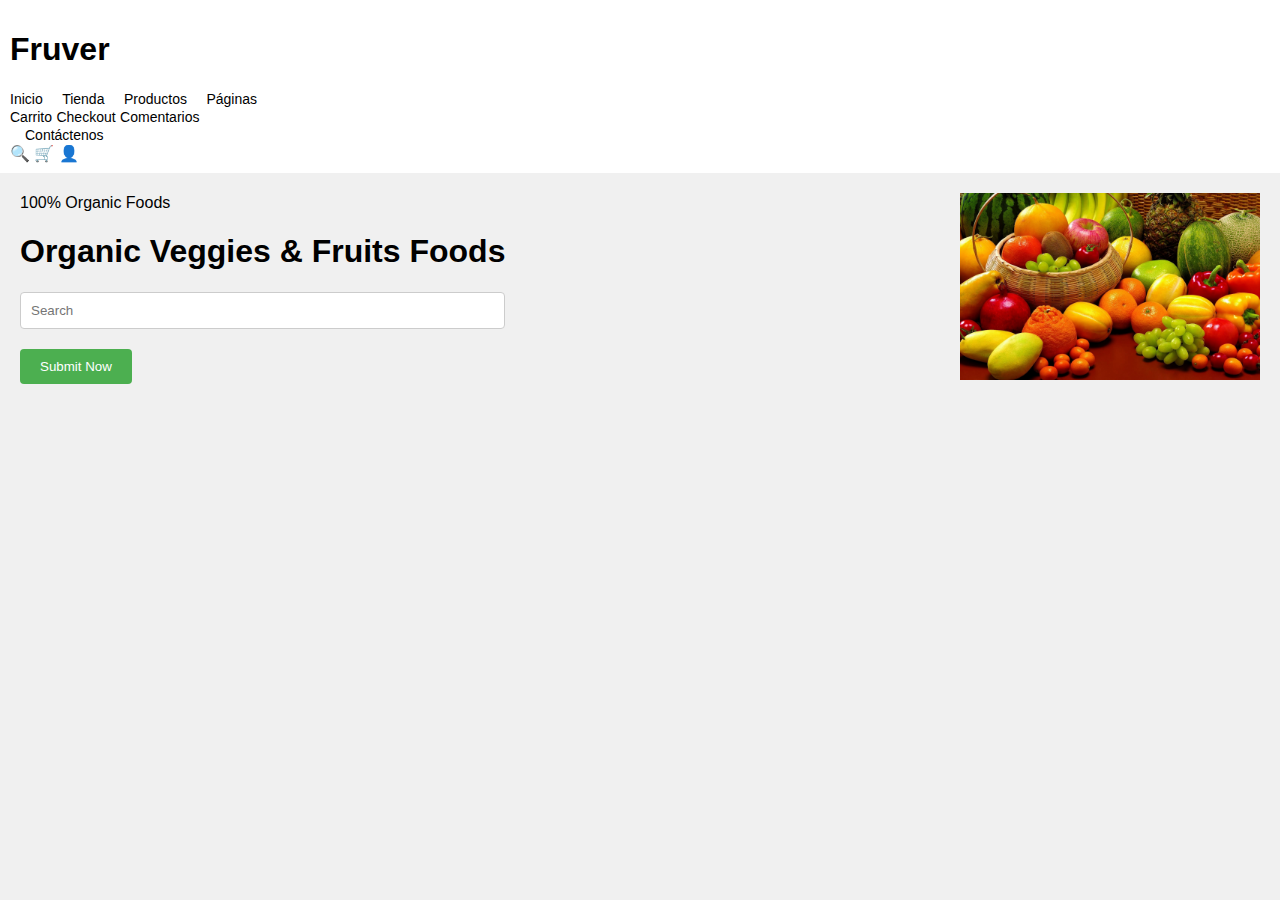
==== layout.html @ afe886e6 "SE sube parte inicial del layout" ====
<!DOCTYPE html>
<html lang="en">
<head>
    <meta charset="UTF-8">
    <meta name="viewport" content="width=device-width, initial-scale=1.0">
    <title>Document</title>
    <link rel="stylesheet" href="/css/layout.css">
</head>
<body>
    <header>
        <div class="navbar">
            <div class="logo">
                <h1>Fruver</h1>
            </div>
            <nav>
                <ul>
                    <li><a href="#">Inicio</a></li>
                    <li><a href="#">Tienda</a></li>
                    <li><a href="#">Productos</a></li>
                    <li class="dropdown">
                        <a href="#">Páginas</a>
                        <div class="dropdown-content">
                            <a href="#">Carrito</a>
                            <a href="#">Checkout</a>
                            <a href="#">Comentarios</a>
                        </div>
                    </li>
                    <li><a href="#">Contáctenos</a></li>
                </ul>
            </nav>
            <div class="icons">
                <span class="search-icon">🔍</span>
                <span class="cart-icon">🛒</span>
                <span class="user-icon">👤</span>
            </div>
        </div>
    </header>

    <section class="hero">
        <div class="hero-text">
            <span>100% Organic Foods</span>
            <h1>Organic Veggies & Fruits Foods</h1>
            <div class="search-bar">
                <input type="text" placeholder="Search">
                <button>Submit Now</button>
            </div>
        </div>
        <div class="hero-image">
            <img src="./assets/images/frutas.jpg" alt="Frutas">
        </div>
    </section>
</body>
</html>
---- css/layout.css ----
/* Ajustes generales */
* {
    box-sizing: border-box;
}

body {
    font-family: Arial, sans-serif;
    background-color: #f0f0f0;
    margin: 0;
    padding: 0;
}

/* Estilo del navbar */
.navbar {
    padding: 10px; /* Ajusta el padding del navbar */
    background-color: white; /* Fondo blanco para el navbar */
}

.navbar ul {
    list-style: none;
    padding: 0;
    margin: 0;
}

.navbar li {
    display: inline; /* Para que los elementos de la lista estén en línea */
    margin-right: 15px; /* Espaciado entre los elementos */
}

.navbar a {
    text-decoration: none;
    color: black; /* Color del texto */
    font-size: 14px; /* Tamaño de fuente más pequeño */
}

/* Estilo de la sección hero */
.hero {
    display: flex;
    justify-content: space-between; /* Para alinear el texto y la imagen */
    align-items: center; /* Centrar verticalmente */
    padding: 20px;
}

.hero-image img {
    max-width: 300px; /* Ancho máximo de la imagen */
    width: 100%; /* Asegura que sea responsiva */
    height: auto; /* Mantiene la relación de aspecto */
}

.hero-text {
    max-width: 50%; /* Limitar el ancho del texto */
}

/* Otros estilos */
.container {
    margin: 100px auto;
    width: 100%;
    max-width: 500px;
    padding: 20px;
    background-color: white;
    border-radius: 8px;
    box-shadow: 0 4px 8px rgba(0, 0, 0, 0.1);
}

label {
    display: block;
    margin-bottom: 10px;
    font-weight: bold;
}

input[type="text"] {
    width: 100%;
    padding: 10px;
    margin-bottom: 20px;
    border: 1px solid #ccc;
    border-radius: 4px;
}

button {
    padding: 10px 20px;
    background-color: #4CAF50;
    color: white;
    border: none;
    border-radius: 4px;
    cursor: pointer;
}

button:hover {
    background-color: #45a049;
}

.error-box {
    display: none;
    background-color: #f8d7da;
    color: #721c24;
    padding: 10px;
    margin-bottom: 20px;
    border: 1px solid #f5c6cb;
    border-radius: 4px;
}
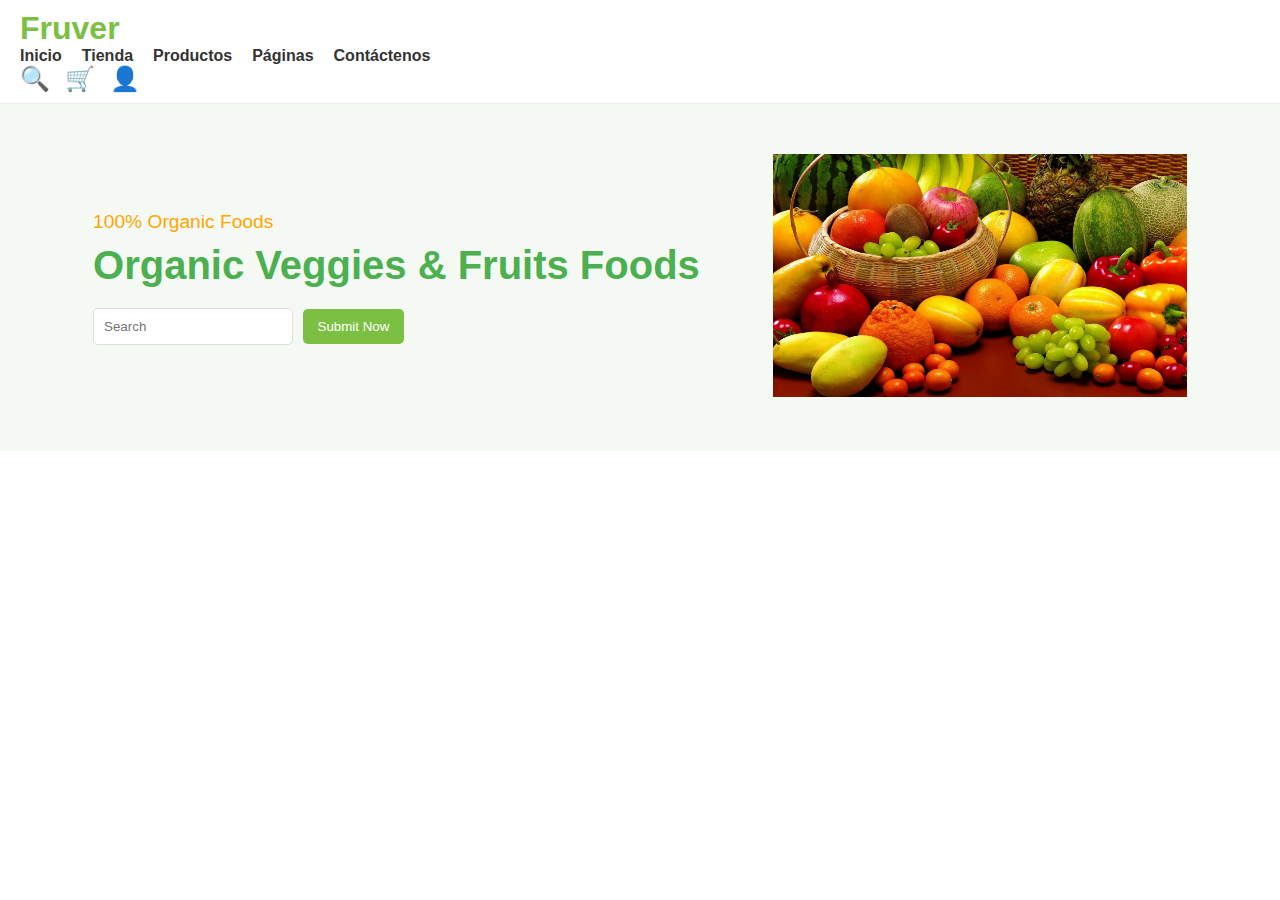
==== commit c03d291d: "Se ajusta el responsive" ====
--- a/layout.html
+++ b/layout.html
@@ -46,7 +46,7 @@
             </div>
         </div>
         <div class="hero-image">
-            <img src="./assets/images/frutas.jpg" alt="Frutas">
+            <img  src="./assets/images/frutas.jpg" alt="Frutas">
         </div>
     </section>
 </body>
--- a/css/layout.css
+++ b/css/layout.css
@@ -1,100 +1,181 @@
-/* Ajustes generales */
+/* Reset de márgenes y padding */
 * {
+    margin: 0;
+    padding: 0;
     box-sizing: border-box;
 }
 
 body {
-    font-family: Arial, sans-serif;
-    background-color: #f0f0f0;
-    margin: 0;
-    padding: 0;
+    font-family: 'Arial', sans-serif;
 }
 
-/* Estilo del navbar */
-.navbar {
-    padding: 10px; /* Ajusta el padding del navbar */
-    background-color: white; /* Fondo blanco para el navbar */
+/* Encabezado (Navbar) */
+header {
+    background-color: #fff;
+    padding: 10px 20px;
+    display: flex;
+    justify-content: space-between;
+    align-items: center;
+    border-bottom: 1px solid #eee;
 }
 
-.navbar ul {
-    list-style: none;
-    padding: 0;
-    margin: 0;
+.logo h1 {
+    color: #7bc043; /* Color verde */
 }
 
-.navbar li {
-    display: inline; /* Para que los elementos de la lista estén en línea */
-    margin-right: 15px; /* Espaciado entre los elementos */
+nav ul {
+    list-style: none;
+    display: flex;
+    gap: 20px;
 }
 
-.navbar a {
+nav ul li a {
     text-decoration: none;
-    color: black; /* Color del texto */
-    font-size: 14px; /* Tamaño de fuente más pequeño */
+    color: #333;
+    font-weight: bold;
 }
 
-/* Estilo de la sección hero */
+nav ul li a:hover {
+    color: #7bc043;
+}
+
+.dropdown-content {
+    display: none;
+    position: absolute;
+    background-color: #f9f9f9;
+    box-shadow: 0px 8px 16px rgba(0, 0, 0, 0.1);
+    z-index: 1;
+}
+
+.dropdown:hover .dropdown-content {
+    display: block;
+}
+
+.dropdown-content a {
+    color: #333;
+    padding: 12px 16px;
+    text-decoration: none;
+    display: block;
+}
+
+.dropdown-content a:hover {
+    background-color: #f1f1f1;
+}
+
+.icons {
+    display: flex;
+    gap: 15px;
+    font-size: 1.5rem;
+    color: #7bc043;
+}
+
+/* Hero Section (Banner) */
 .hero {
     display: flex;
-    justify-content: space-between; /* Para alinear el texto y la imagen */
-    align-items: center; /* Centrar verticalmente */
-    padding: 20px;
+    justify-content: space-evenly;
+    align-items: center;
+    padding: 50px 20px;
+    background-color: #f4f9f4;
+}
+
+.hero-text {
+    max-width: 50%;
+}
+
+.hero-text span {
+    color: #ffa500; /* Naranja */
+    font-size: 1.2rem;
+}
+
+.hero-text h1 {
+    font-size: 2.5rem;
+    color: #4caf50; /* Verde oscuro */
+    margin: 10px 0;
+}
+
+.search-bar {
+    margin-top: 20px;
+}
+
+.search-bar input {
+    padding: 10px;
+    width: 200px;
+    border: 1px solid #ddd;
+    border-radius: 5px;
+}
+
+.search-bar button {
+    padding: 10px 15px;
+    border: none;
+    background-color: #7bc043;
+    color: white;
+    border-radius: 5px;
+    cursor: pointer;
+    margin-left: 5px;
 }
 
 .hero-image img {
-    max-width: 300px; /* Ancho máximo de la imagen */
-    width: 100%; /* Asegura que sea responsiva */
-    height: auto; /* Mantiene la relación de aspecto */
+    max-width: 100%;
+    height: auto;
+    height: 27vh;
+    width: 46vh;
 }
 
-.hero-text {
-    max-width: 50%; /* Limitar el ancho del texto */
+@media (max-width: 500px) {
+    .hero-text h1 {
+        font-size: 2rem;
+    }
+
+    .search-bar input {
+        width: 150px;
+    }
 }
 
-/* Otros estilos */
-.container {
-    margin: 100px auto;
-    width: 100%;
-    max-width: 500px;
-    padding: 20px;
-    background-color: white;
-    border-radius: 8px;
-    box-shadow: 0 4px 8px rgba(0, 0, 0, 0.1);
+@media (max-width: 500px) and (min-width: 300px) {
+    .hero {
+        flex-direction: column; /* Cambiar la dirección del flex a columna */
+        align-items: center; /* Centrar los elementos */
+    }
+
+    .hero-image {
+        order: 1; /* Asegurar que la imagen se muestre primero */
+    }
+
+    .hero-text {
+        order: 2; /* Asegurar que el texto se muestre después */
+        text-align: center; /* Centrar el texto */
+    }
+
+    .hero-text h1 {
+        color: blue; /* Cambiar el color del texto a azul */
+    }
+}
+@media (max-width: 500px) {
+    nav ul {
+        flex-direction: column; /* Cambiar la dirección del flex a columna */
+        align-items: center; /* Centrar los elementos */
+        gap: 10px; /* Espacio entre los elementos del menú */
+        width: 100%; /* Asegurar que ocupe el ancho completo */
+        padding: 0; /* Eliminar padding */
+        margin: 0; /* Eliminar margin */
+    }
+
+    nav ul li {
+        width: 100%; /* Hacer que cada elemento del menú ocupe todo el ancho */
+        text-align: center; /* Centrar el texto en cada elemento del menú */
+    }
+
+    nav ul li a {
+        padding: 10px 0; /* Añadir padding para mejorar el clic */
+        display: block; /* Hacer que el área clickeable sea más grande */
+        width: 100%; /* Asegurar que el enlace ocupe todo el ancho */
+    }
+
+    .icons {
+        flex-direction: column; /* Cambiar los iconos a columna */
+        align-items: center; /* Centrar los iconos */
+        gap: 10px; /* Espacio entre los iconos */
+    }
 }
 
-label {
-    display: block;
-    margin-bottom: 10px;
-    font-weight: bold;
-}
 
-input[type="text"] {
-    width: 100%;
-    padding: 10px;
-    margin-bottom: 20px;
-    border: 1px solid #ccc;
-    border-radius: 4px;
-}
-
-button {
-    padding: 10px 20px;
-    background-color: #4CAF50;
-    color: white;
-    border: none;
-    border-radius: 4px;
-    cursor: pointer;
-}
-
-button:hover {
-    background-color: #45a049;
-}
-
-.error-box {
-    display: none;
-    background-color: #f8d7da;
-    color: #721c24;
-    padding: 10px;
-    margin-bottom: 20px;
-    border: 1px solid #f5c6cb;
-    border-radius: 4px;
-}
